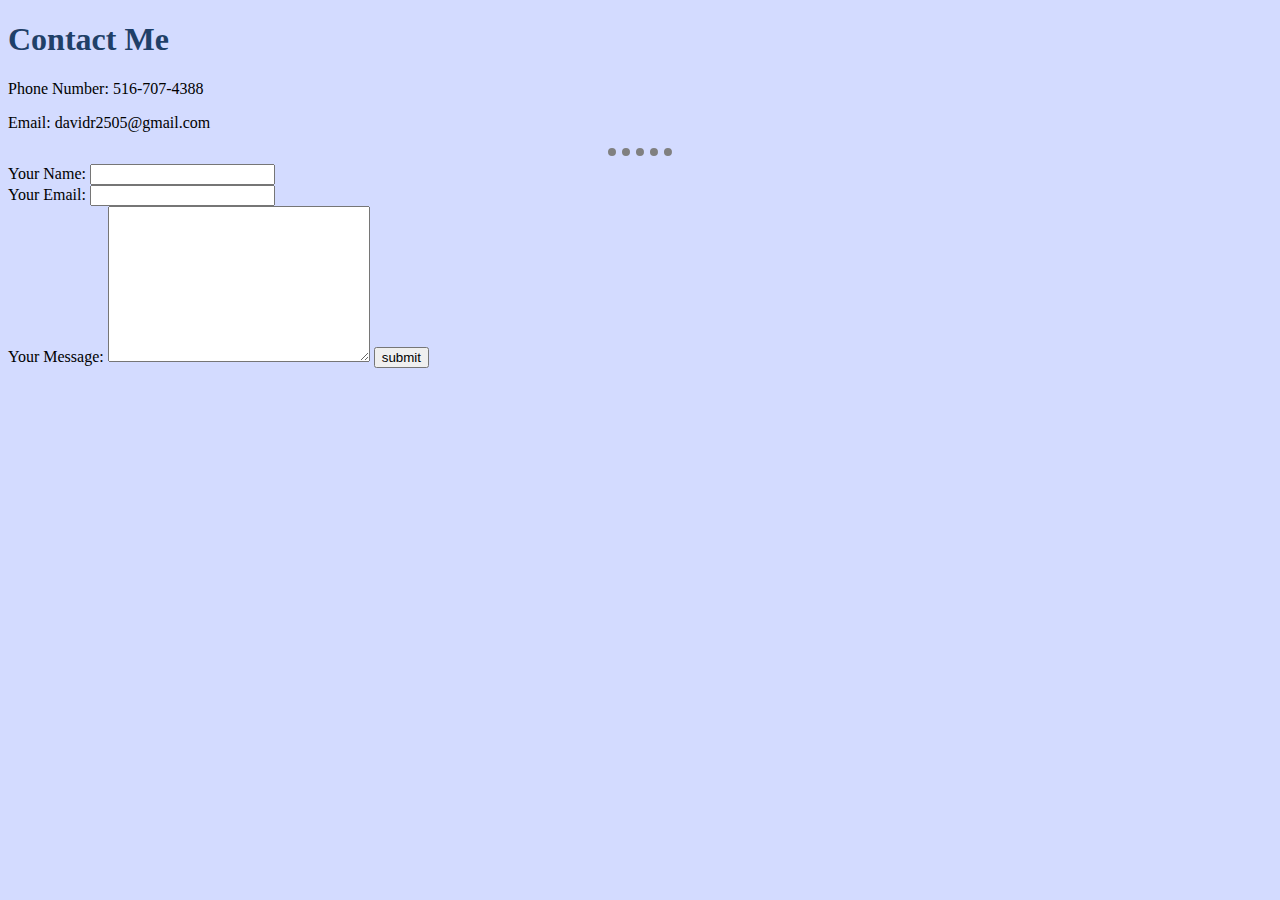
==== contact me.html @ 3a4519da "Initial commit" ====
<!DOCTYPE html>
<html lang="en" dir="ltr">
  <head>
    <meta charset="utf-8">
    <title>Contact Me</title>
    <link rel="stylesheet" href="personal.css">
  </head>
  <body>
    <h1>Contact Me</h1>
    <p>Phone Number: 516-707-4388</p>
    <p>Email: davidr2505@gmail.com</p>
    <hr>
  <form class="" action="personal.html" method="post">
    <label>Your Name:</label>
    <input type="text" name="" value=""><br>
    <label>Your Email:</label>
    <input type="email" name="" value=""><br />
    <label>Your Message:</label>
    <textarea name="name" rows="10" cols="30"></textarea>
    <input type="submit" name="submit" value="submit">
    <label></label>
  </form>


  </body>
</html>
---- personal.css ----
body {
  background-color: #d3dbff;
}

h1 {
  color : #1f4068;
}

h2 {
  color: #1f4068;
}

hr {
  border-style: none;
  border-top-style: dotted;
  border-color: grey;
  border-width: 8px;
  width: 5%;
}
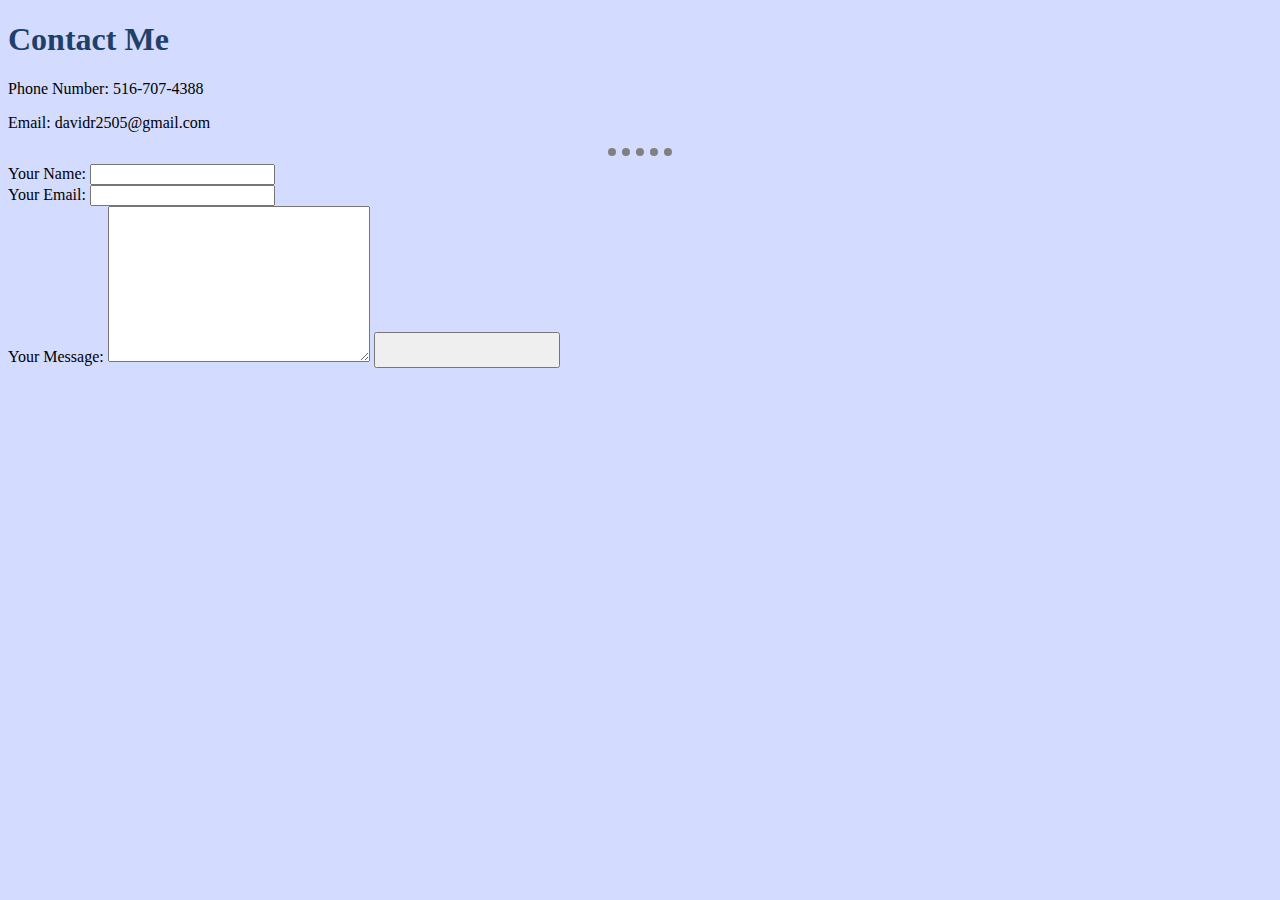
==== commit cedf2e06: "Update contact me.html" ====
--- a/contact me.html
+++ b/contact me.html
@@ -17,7 +17,8 @@
     <input type="email" name="" value=""><br />
     <label>Your Message:</label>
     <textarea name="name" rows="10" cols="30"></textarea>
-    <input type="submit" name="submit" value="submit">
+    <input type="submit" name="submit" value="
+                                              ">
     <label></label>
   </form>
 
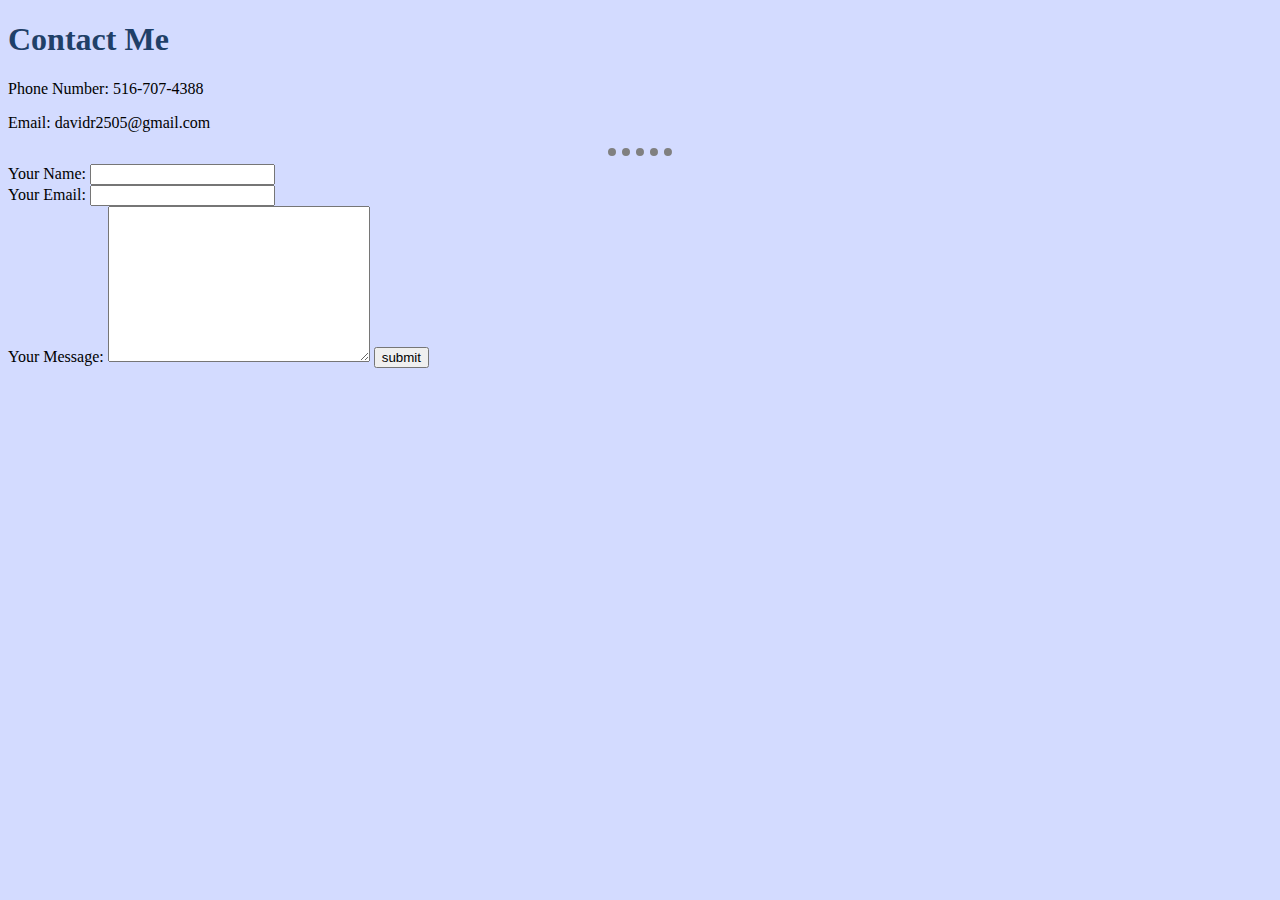
==== commit 1e216ccb: "put "submit" back in the value in line 20" ====
--- a/contact me.html
+++ b/contact me.html
@@ -17,8 +17,7 @@
     <input type="email" name="" value=""><br />
     <label>Your Message:</label>
     <textarea name="name" rows="10" cols="30"></textarea>
-    <input type="submit" name="submit" value="
-                                              ">
+    <input type="submit" name="submit" value="submit">
     <label></label>
   </form>
 
